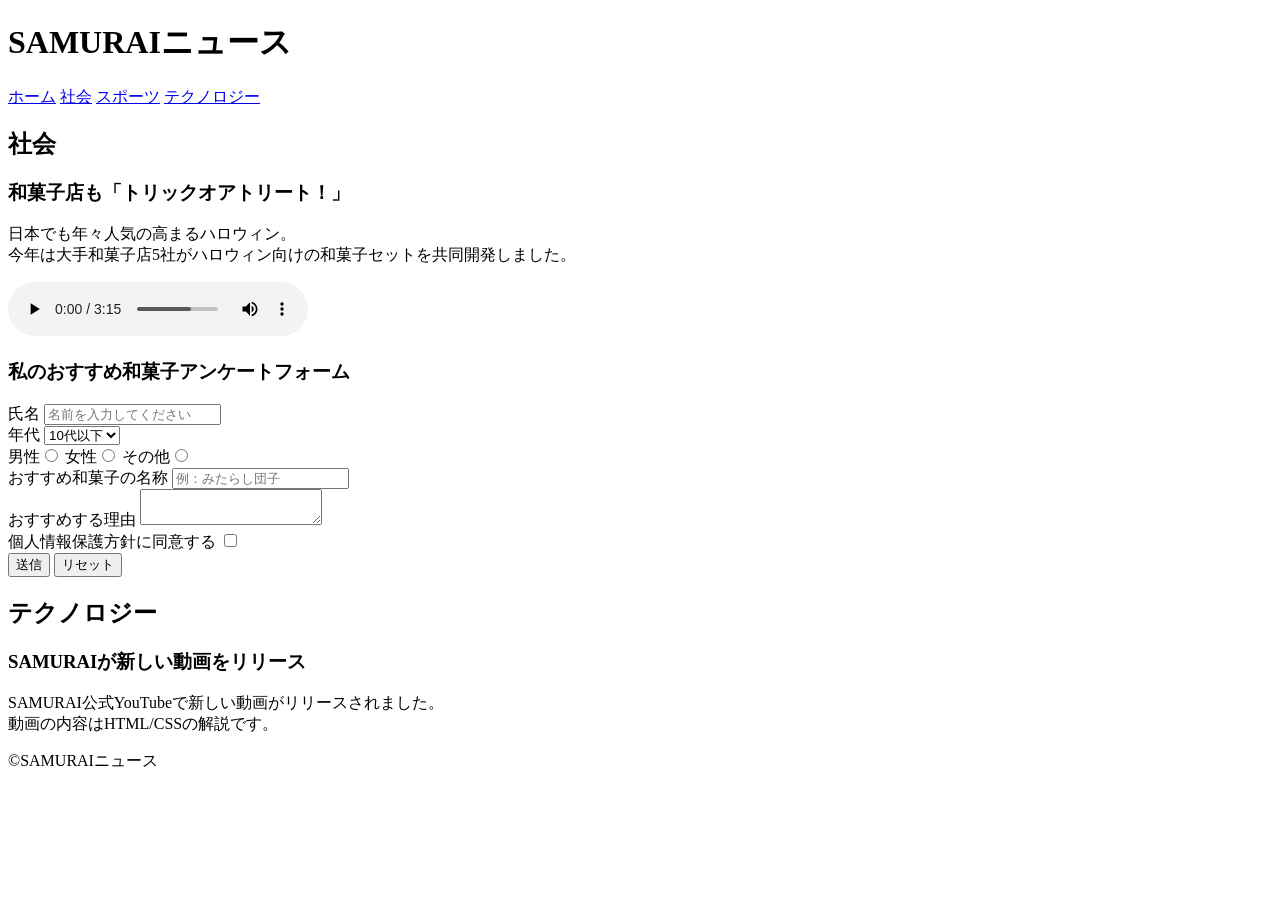
==== kadai_008/kadai_008.html @ be6ef28f "8章課題" ====
<!DOCTYPE html>
<html>
<head>
  <title>8章課題</title>
  <meta name="description" content="このページは8章の課題です。">
  <meta charset="UTF-8">
</head>
<body>
  <header>
    <h1>SAMURAIニュース</h1>
   <nav>
    <a href="kadai_008.html">ホーム</a>
    <a href="kadai_008.html">社会</a>
    <a href="kadai_008.html">スポーツ</a>
    <a href="kadai_008.html">テクノロジー</a>
   </nav>
  </header>
  <main>
    <article>
      <h2>社会</h2>
      <section>
     <h3>和菓子店も「トリックオアトリート！」</h3>
     <p>日本でも年々人気の高まるハロウィン。<br>
        今年は大手和菓子店5社がハロウィン向けの和菓子セットを共同開発しました。
     </p>
        <audio src="ichi.mp3" controls></audio>
       </section>
      <section>
        <h3>私のおすすめ和菓子アンケートフォーム</h3>
        <form>
            <label>氏名</label>
         <input type="text" placeholder="名前を入力してください">
         <br>

         <label>年代</label>
         <select>
            <option>10代以下</option>
            <option>20代</option>
            <option>30代</option>
            <option>40代以上</option>
         </select>
         <br>
          <label>男性</label><input type="radio" name="gender"> 
    <label>女性</label><input type="radio" name="gender"> 
    <label>その他</label><input type="radio" name="gender"> 
    <br>  
    <label>おすすめ和菓子の名称</label> 
    <input type="text" placeholder="例：みたらし団子">
    <br> 
    <label>おすすめする理由</label> 
    <textarea></textarea>
    <br> 
     <label>個人情報保護方針に同意する</label> 
    <input type="checkbox"> 
    <br> 
     <input type="submit" value="送信"> 
    <input type="reset" value="リセット">
        </form>
      </section>
    </article>
    <article>
      <h2>テクノロジー</h2>
      <section>
       <h3>SAMURAIが新しい動画をリリース</h3>
       <p>SAMURAI公式YouTubeで新しい動画がリリースされました。<br>
        動画の内容はHTML/CSSの解説です。
       </p>
      </section>
    </article>
  </main>
  <footer>
    <p>&copy;SAMURAIニュース</p>
  </footer>
</body>
</html>
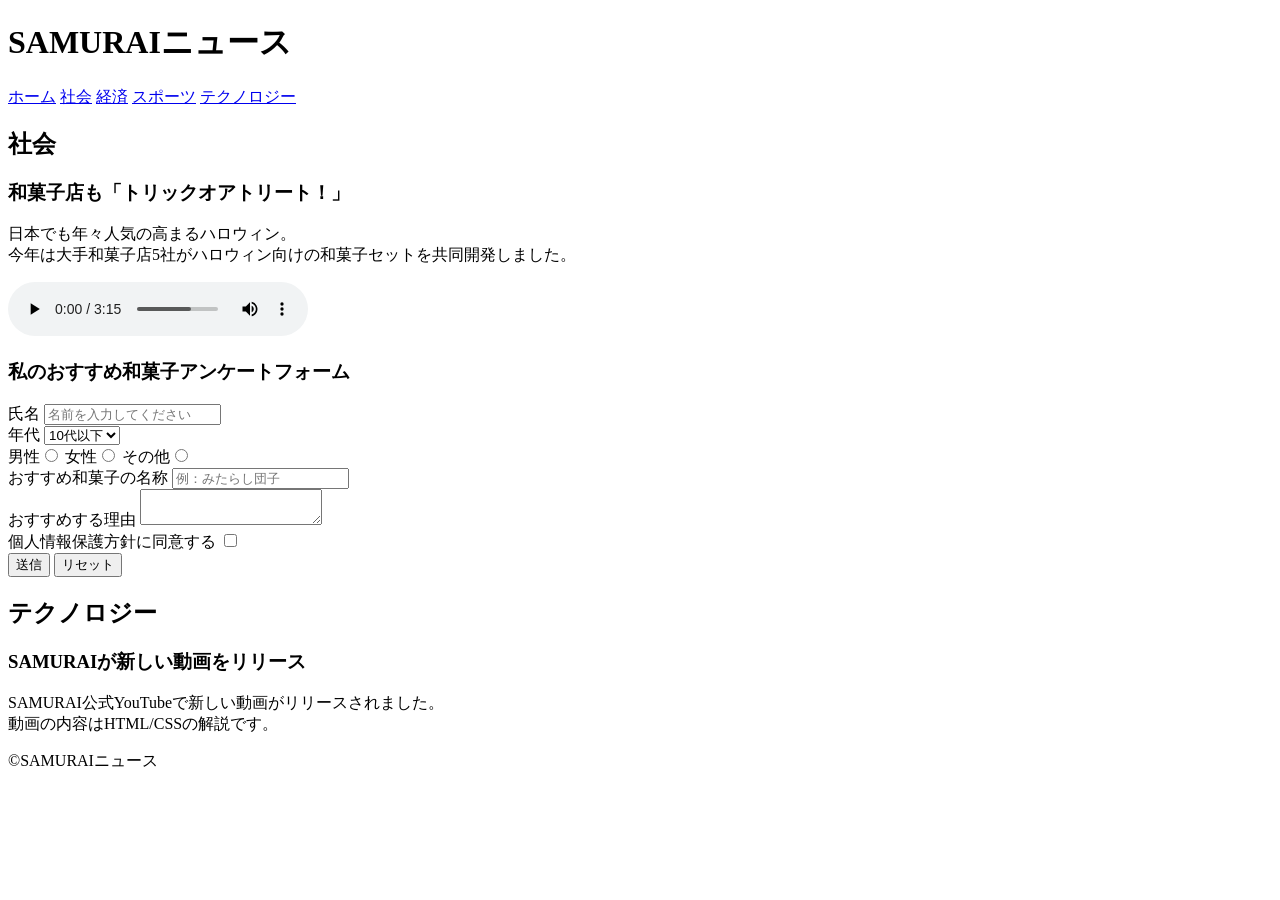
==== commit e6456a94: "Add files via upload" ====
--- a/kadai_008/kadai_008.html
+++ b/kadai_008/kadai_008.html
@@ -9,10 +9,11 @@
   <header>
     <h1>SAMURAIニュース</h1>
    <nav>
-    <a href="kadai_008.html">ホーム</a>
-    <a href="kadai_008.html">社会</a>
-    <a href="kadai_008.html">スポーツ</a>
-    <a href="kadai_008.html">テクノロジー</a>
+    <a href="https://www.sejuku.net/">ホーム</a>
+    <a href="https://www.sejuku.net/">社会</a>
+    <a href="https://www.sejuku.net/">経済</a>
+    <a href="https://www.sejuku.net/">スポーツ</a>
+    <a href="https://www.sejuku.net/">テクノロジー</a>
    </nav>
   </header>
   <main>
